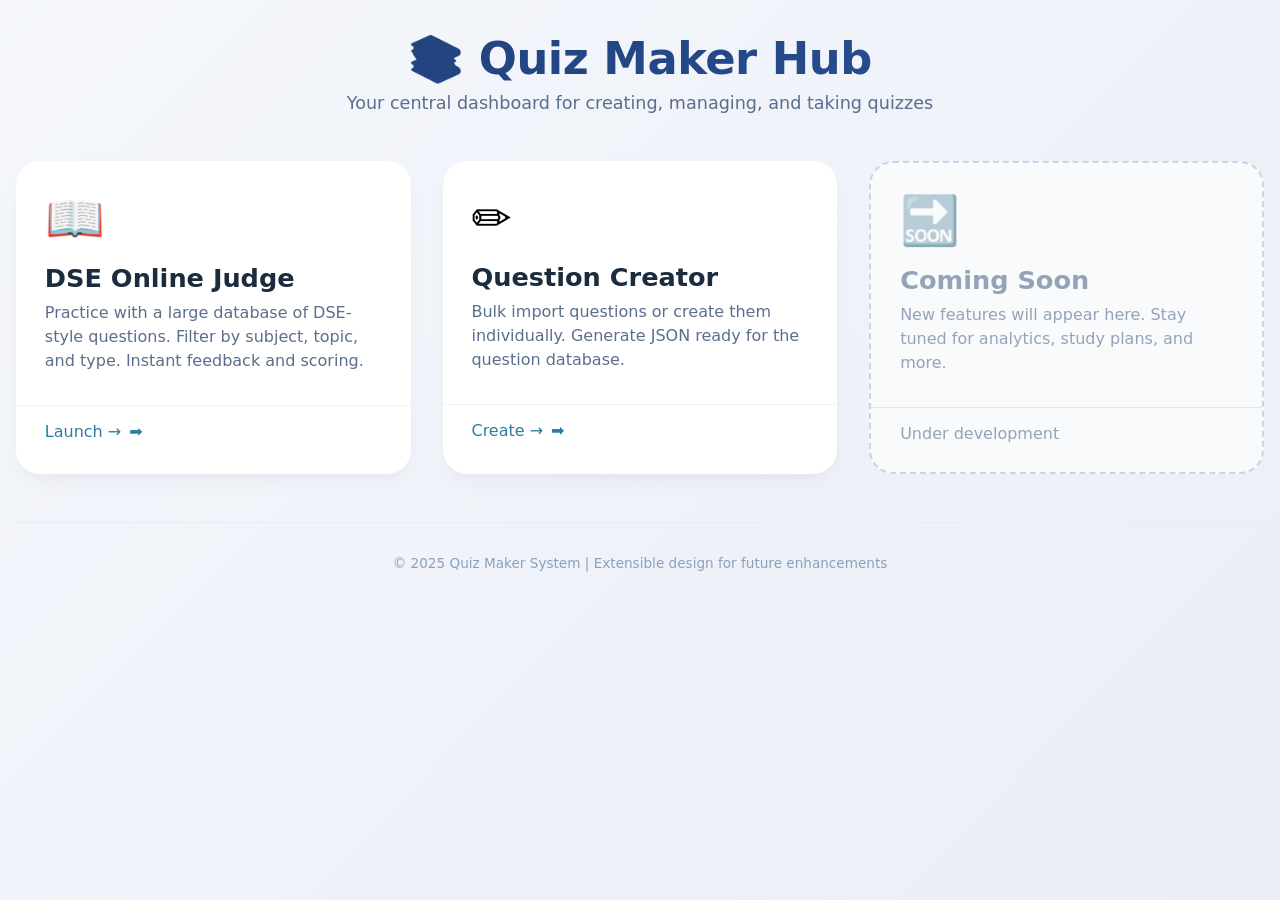
==== index.html @ f197ed1d "Update index.html update name" ====
<!DOCTYPE html>
<html lang="en">
<head>
    <meta charset="UTF-8">
    <meta name="viewport" content="width=device-width, initial-scale=1.0, user-scalable=yes">
    <title>Study Hub v 0.0.1</title>
    <style>
        * {
            margin: 0;
            padding: 0;
            box-sizing: border-box;
            font-family: 'Segoe UI', 'Roboto', 'Noto Sans', system-ui, sans-serif;
        }

        body {
            background: linear-gradient(135deg, #f5f7fc 0%, #e9eef5 100%);
            min-height: 100vh;
            padding: 2rem 1rem;
        }

        .container {
            max-width: 1300px;
            margin: 0 auto;
        }

        /* Header */
        .header {
            text-align: center;
            margin-bottom: 3rem;
        }

        .header h1 {
            font-size: 2.8rem;
            background: linear-gradient(135deg, #1e3c72, #2a5298);
            -webkit-background-clip: text;
            background-clip: text;
            color: transparent;
            letter-spacing: -0.5px;
            margin-bottom: 0.5rem;
        }

        .header p {
            color: #5b6e8c;
            font-size: 1.1rem;
            max-width: 600px;
            margin: 0 auto;
        }

        /* Cards grid */
        .sectors {
            display: grid;
            grid-template-columns: repeat(auto-fit, minmax(300px, 1fr));
            gap: 2rem;
            margin-bottom: 3rem;
        }

        .card {
            background: white;
            border-radius: 1.5rem;
            overflow: hidden;
            box-shadow: 0 10px 25px -5px rgba(0, 0, 0, 0.05), 0 8px 10px -6px rgba(0, 0, 0, 0.02);
            transition: transform 0.2s ease, box-shadow 0.2s ease;
            text-decoration: none;
            color: inherit;
            display: block;
        }

        .card:hover {
            transform: translateY(-5px);
            box-shadow: 0 20px 30px -12px rgba(0, 0, 0, 0.15);
        }

        .card-header {
            padding: 1.8rem 1.8rem 1rem;
        }

        .card-icon {
            font-size: 3rem;
            margin-bottom: 1rem;
        }

        .card-title {
            font-size: 1.6rem;
            font-weight: 600;
            margin-bottom: 0.5rem;
            color: #1a2c3e;
        }

        .card-description {
            color: #5b6e8c;
            line-height: 1.5;
            margin-bottom: 1rem;
        }

        .card-footer {
            padding: 1rem 1.8rem 1.8rem;
            border-top: 1px solid #eef2fa;
            color: #2c7da0;
            font-weight: 500;
            display: flex;
            align-items: center;
            gap: 0.5rem;
        }

        .card-footer span {
            transition: transform 0.2s;
        }

        .card:hover .card-footer span {
            transform: translateX(4px);
        }

        /* Placeholder card style for future additions */
        .card.placeholder {
            background: #f8fafc;
            border: 2px dashed #cbd5e1;
            box-shadow: none;
        }

        .card.placeholder:hover {
            transform: none;
            background: #f1f5f9;
        }

        .card.placeholder .card-icon {
            opacity: 0.6;
        }

        .card.placeholder .card-title {
            color: #94a3b8;
        }

        .card.placeholder .card-description {
            color: #94a3b8;
        }

        .card.placeholder .card-footer {
            color: #94a3b8;
            border-top-color: #e2e8f0;
        }

        /* Footer */
        .footer {
            text-align: center;
            padding: 2rem 0 1rem;
            color: #8ba0bc;
            font-size: 0.85rem;
            border-top: 1px solid #e2edf7;
            margin-top: 2rem;
        }

        @media (max-width: 700px) {
            .header h1 {
                font-size: 2rem;
            }
            .sectors {
                gap: 1.5rem;
            }
            .card-header {
                padding: 1.5rem;
            }
            .card-footer {
                padding: 1rem 1.5rem 1.5rem;
            }
        }
    </style>
</head>
<body>
<div class="container">
    <div class="header">
        <h1>📚 Quiz Maker Hub</h1>
        <p>Your central dashboard for creating, managing, and taking quizzes</p>
    </div>

    <div class="sectors">
        <!-- Existing: DSE Online Judge -->
        <a href="./quiz" class="card">
            <div class="card-header">
                <div class="card-icon">📖</div>
                <div class="card-title">DSE Online Judge</div>
                <div class="card-description">
                    Practice with a large database of DSE-style questions. Filter by subject, topic, and type. Instant feedback and scoring.
                </div>
            </div>
            <div class="card-footer">
                Launch → <span>➡️</span>
            </div>
        </a>

        <!-- Existing: Question Creator -->
        <a href="./create" class="card">
            <div class="card-header">
                <div class="card-icon">✏️</div>
                <div class="card-title">Question Creator</div>
                <div class="card-description">
                    Bulk import questions or create them individually. Generate JSON ready for the question database.
                </div>
            </div>
            <div class="card-footer">
                Create → <span>➡️</span>
            </div>
        </a>

        <!-- Placeholder for future sectors (easy to add more) -->
        <div class="card placeholder">
            <div class="card-header">
                <div class="card-icon">🔜</div>
                <div class="card-title">Coming Soon</div>
                <div class="card-description">
                    New features will appear here. Stay tuned for analytics, study plans, and more.
                </div>
            </div>
            <div class="card-footer">
                <span>Under development</span>
            </div>
        </div>

        <!-- You can add more cards by copying the structure above -->
    </div>

    <div class="footer">
        © 2025 Quiz Maker System | Extensible design for future enhancements
    </div>
</div>
</body>
</html>
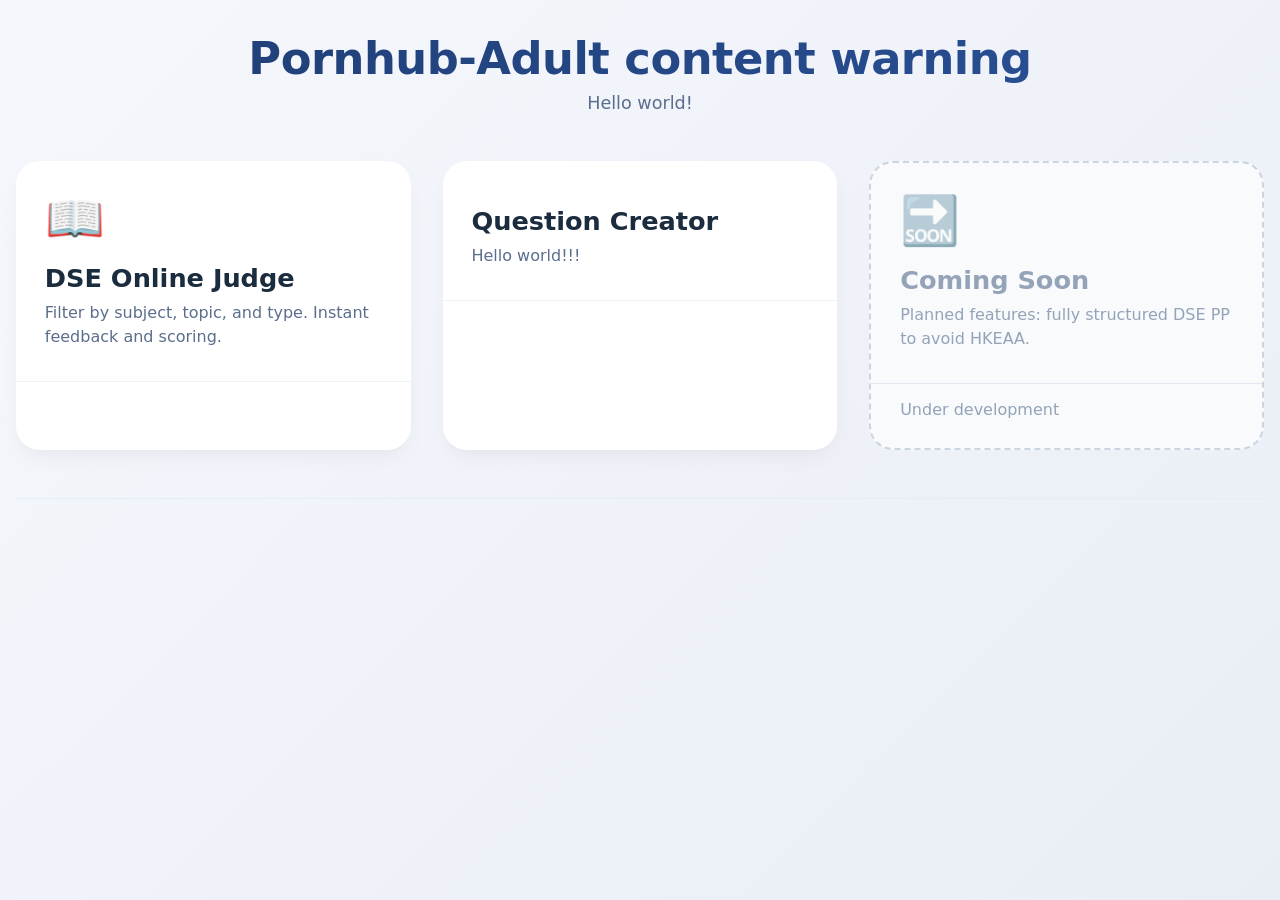
==== commit ec309059: "Update index.html" ====
--- a/index.html
+++ b/index.html
@@ -3,7 +3,7 @@
 <head>
     <meta charset="UTF-8">
     <meta name="viewport" content="width=device-width, initial-scale=1.0, user-scalable=yes">
-    <title>Study Hub v 0.0.1</title>
+    <title>Study Hub v 0.0.2</title>
     <style>
         * {
             margin: 0;
@@ -168,8 +168,8 @@
 <body>
 <div class="container">
     <div class="header">
-        <h1>📚 Quiz Maker Hub</h1>
-        <p>Your central dashboard for creating, managing, and taking quizzes</p>
+        <h1>Pornhub-Adult content warning</h1>
+        <p>Hello world!</p>
     </div>
 
     <div class="sectors">
@@ -179,25 +179,25 @@
                 <div class="card-icon">📖</div>
                 <div class="card-title">DSE Online Judge</div>
                 <div class="card-description">
-                    Practice with a large database of DSE-style questions. Filter by subject, topic, and type. Instant feedback and scoring.
+                    Filter by subject, topic, and type. Instant feedback and scoring.
                 </div>
             </div>
             <div class="card-footer">
-                Launch → <span>➡️</span>
+                
             </div>
         </a>
 
         <!-- Existing: Question Creator -->
         <a href="./create" class="card">
             <div class="card-header">
-                <div class="card-icon">✏️</div>
+                <div class="card-icon"></div>
                 <div class="card-title">Question Creator</div>
                 <div class="card-description">
-                    Bulk import questions or create them individually. Generate JSON ready for the question database.
+                    Hello world!!!
                 </div>
             </div>
             <div class="card-footer">
-                Create → <span>➡️</span>
+                
             </div>
         </a>
 
@@ -207,7 +207,7 @@
                 <div class="card-icon">🔜</div>
                 <div class="card-title">Coming Soon</div>
                 <div class="card-description">
-                    New features will appear here. Stay tuned for analytics, study plans, and more.
+                    Planned features: fully structured DSE PP to avoid HKEAA.
                 </div>
             </div>
             <div class="card-footer">
@@ -219,7 +219,7 @@
     </div>
 
     <div class="footer">
-        © 2025 Quiz Maker System | Extensible design for future enhancements
+        
     </div>
 </div>
 </body>
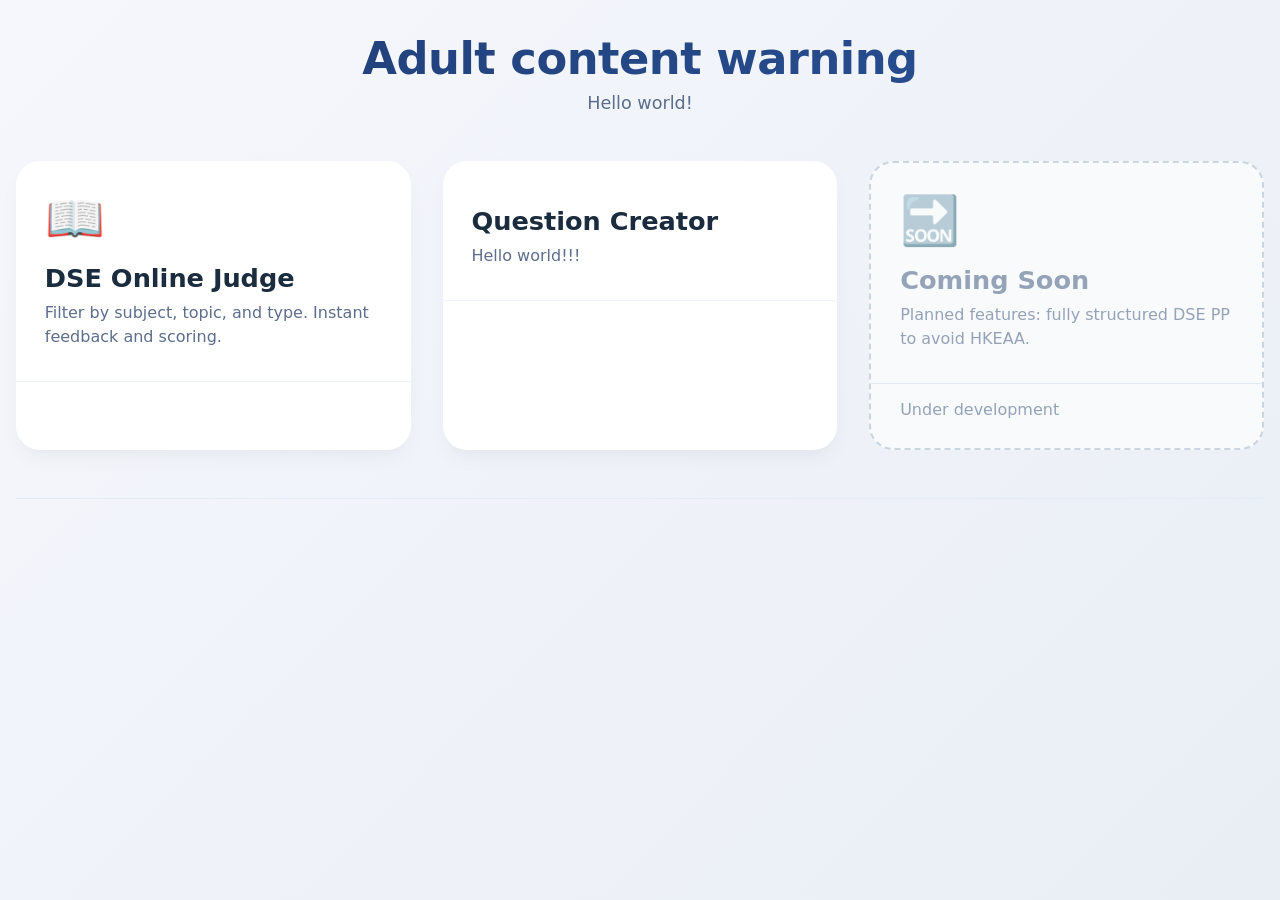
==== commit fa6ed94e: "Update index.html" ====
--- a/index.html
+++ b/index.html
@@ -168,7 +168,7 @@
 <body>
 <div class="container">
     <div class="header">
-        <h1>Pornhub-Adult content warning</h1>
+        <h1>Adult content warning</h1>
         <p>Hello world!</p>
     </div>
 
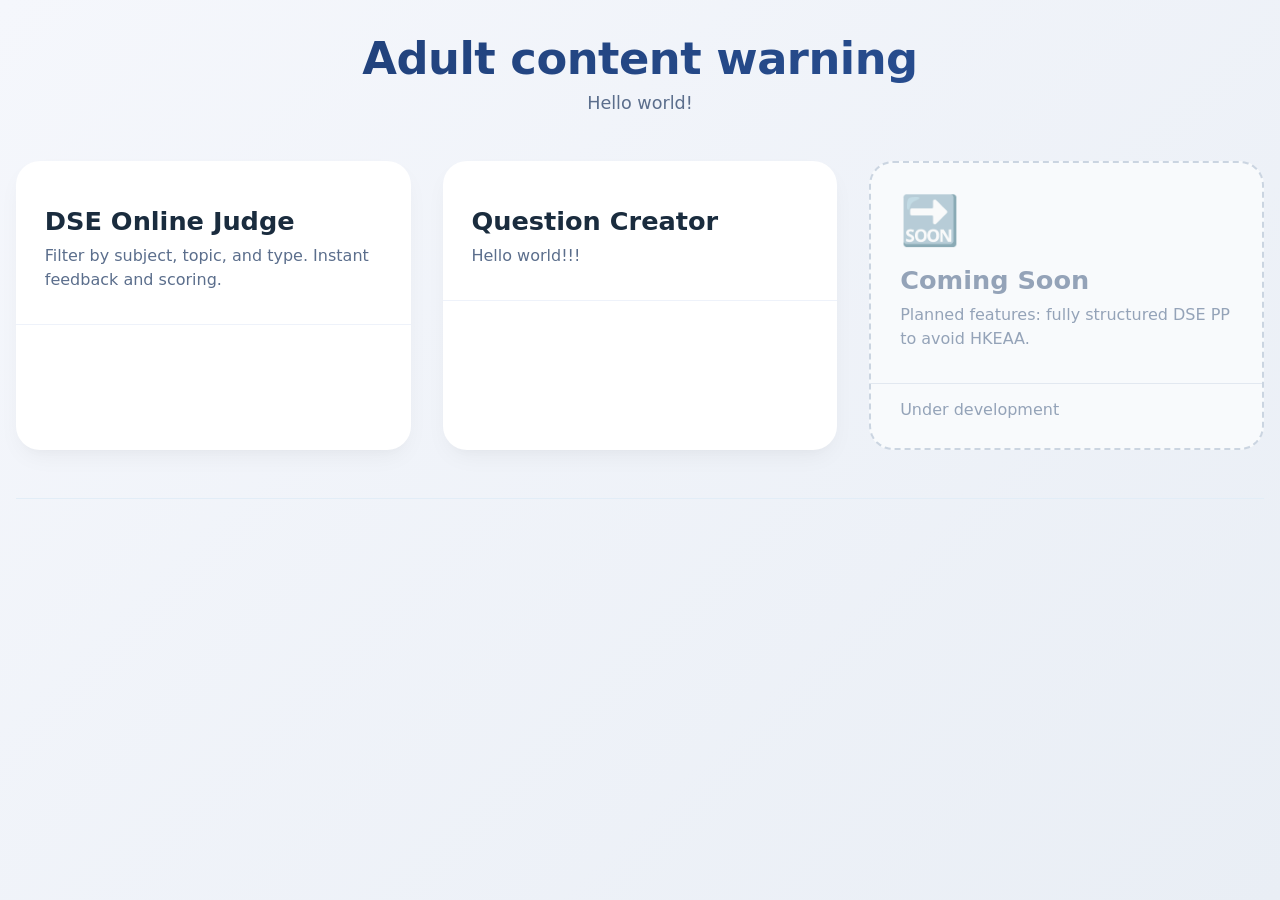
==== commit e86ebd00: "Update index.html" ====
--- a/index.html
+++ b/index.html
@@ -176,7 +176,7 @@
         <!-- Existing: DSE Online Judge -->
         <a href="./quiz" class="card">
             <div class="card-header">
-                <div class="card-icon">📖</div>
+                <div class="card-icon"></div>
                 <div class="card-title">DSE Online Judge</div>
                 <div class="card-description">
                     Filter by subject, topic, and type. Instant feedback and scoring.
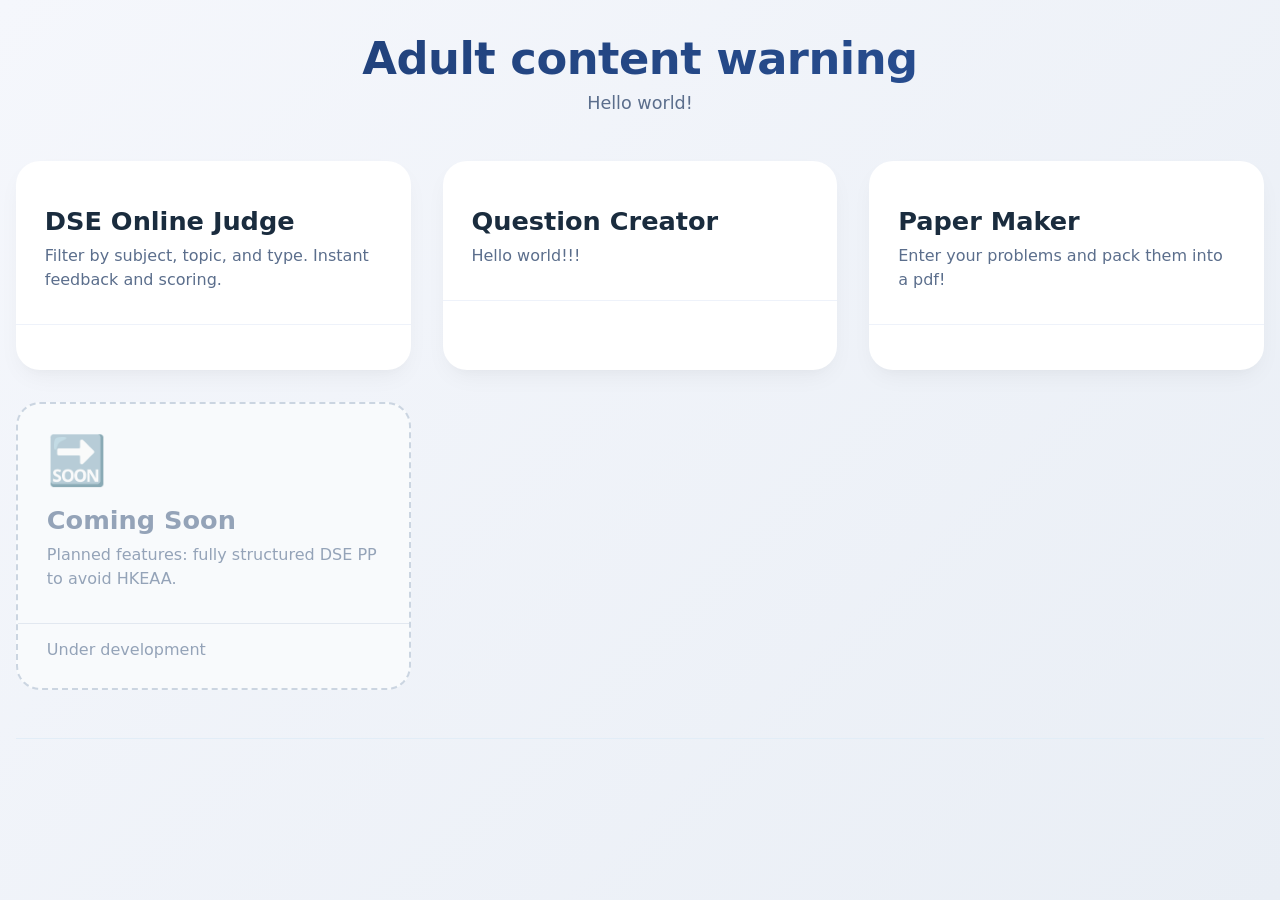
==== commit 7b381e36: "Update index.html add new fuction: paper maker" ====
--- a/index.html
+++ b/index.html
@@ -3,7 +3,7 @@
 <head>
     <meta charset="UTF-8">
     <meta name="viewport" content="width=device-width, initial-scale=1.0, user-scalable=yes">
-    <title>Study Hub v 0.0.2</title>
+    <title>Study Hub v 0.0.3.alpha</title>
     <style>
         * {
             margin: 0;
@@ -200,7 +200,18 @@
                 
             </div>
         </a>
-
+        <a href="./papers" class="card">
+            <div class="card-header">
+                <div class="card-icon"></div>
+                <div class="card-title">Paper Maker</div>
+                <div class="card-description">
+                    Enter your problems and pack them into a pdf!
+                </div>
+            </div>
+            <div class="card-footer">
+                
+            </div>
+        </a>
         <!-- Placeholder for future sectors (easy to add more) -->
         <div class="card placeholder">
             <div class="card-header">
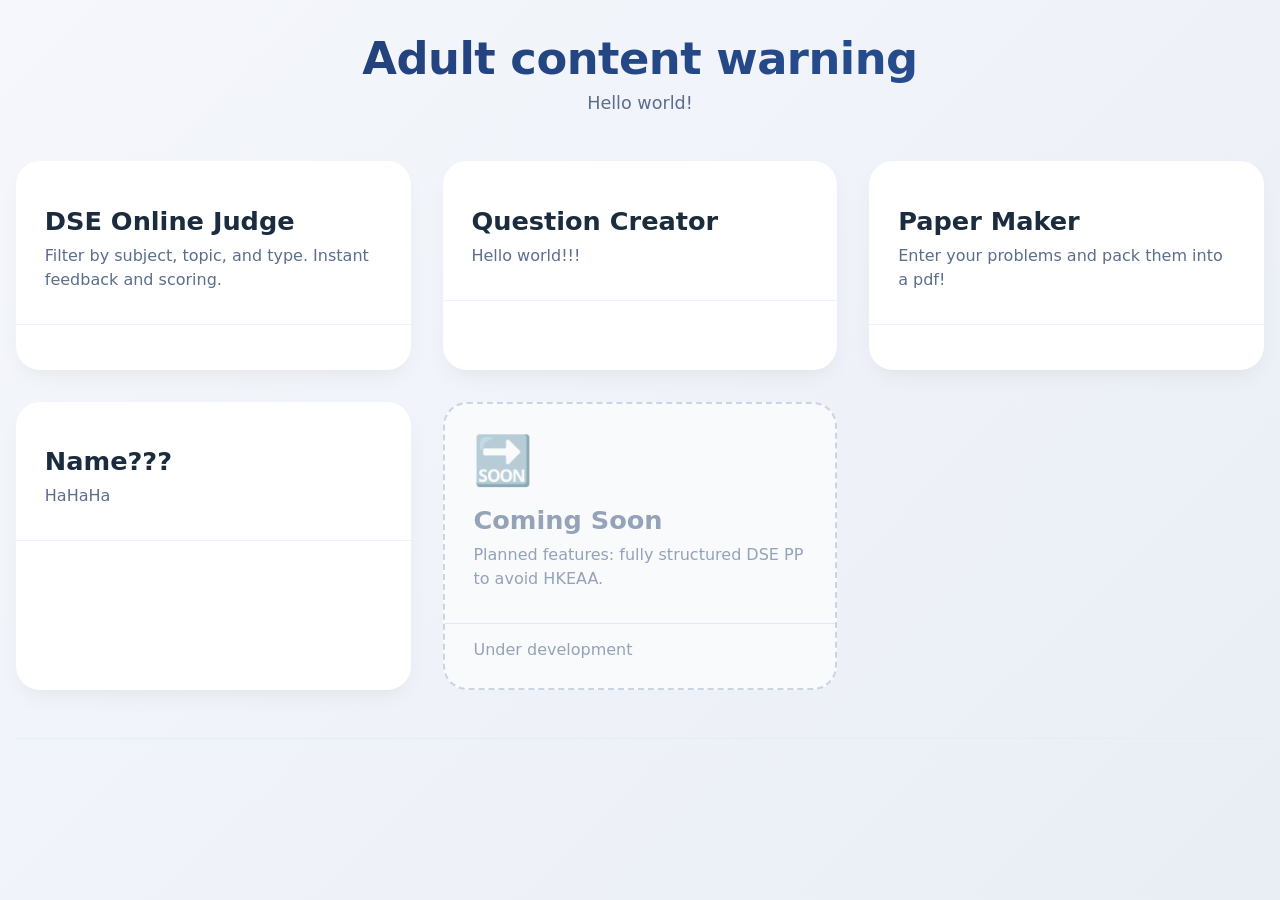
==== commit 7a79b193: "Update index.html add pastpaper section" ====
--- a/index.html
+++ b/index.html
@@ -3,7 +3,7 @@
 <head>
     <meta charset="UTF-8">
     <meta name="viewport" content="width=device-width, initial-scale=1.0, user-scalable=yes">
-    <title>Study Hub v 0.0.3.alpha</title>
+    <title>Study Hub v 0.0.4.alpha</title>
     <style>
         * {
             margin: 0;
@@ -212,6 +212,18 @@
                 
             </div>
         </a>
+        <a href="./pastpaper" class="card">
+            <div class="card-header">
+                <div class="card-icon"></div>
+                <div class="card-title">Name???</div>
+                <div class="card-description">
+                    HaHaHa
+                </div>
+            </div>
+            <div class="card-footer">
+                
+            </div>
+        </a>
         <!-- Placeholder for future sectors (easy to add more) -->
         <div class="card placeholder">
             <div class="card-header">
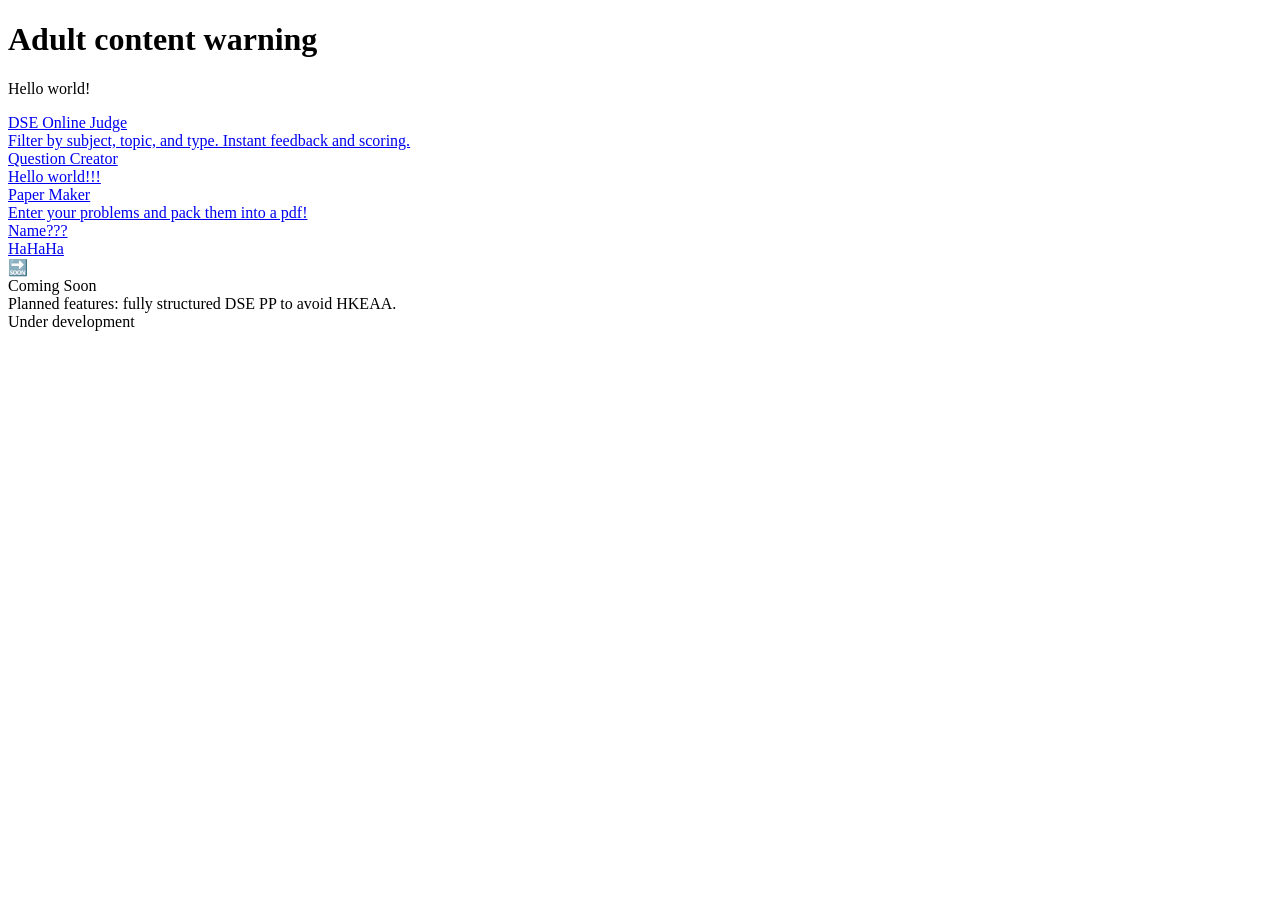
==== commit f6b5a24e: "Update index.html" ====
--- a/index.html
+++ b/index.html
@@ -4,166 +4,10 @@
     <meta charset="UTF-8">
     <meta name="viewport" content="width=device-width, initial-scale=1.0, user-scalable=yes">
     <title>Study Hub v 0.0.4.alpha</title>
-    <style>
-        * {
-            margin: 0;
-            padding: 0;
-            box-sizing: border-box;
-            font-family: 'Segoe UI', 'Roboto', 'Noto Sans', system-ui, sans-serif;
-        }
-
-        body {
-            background: linear-gradient(135deg, #f5f7fc 0%, #e9eef5 100%);
-            min-height: 100vh;
-            padding: 2rem 1rem;
-        }
-
-        .container {
-            max-width: 1300px;
-            margin: 0 auto;
-        }
-
-        /* Header */
-        .header {
-            text-align: center;
-            margin-bottom: 3rem;
-        }
-
-        .header h1 {
-            font-size: 2.8rem;
-            background: linear-gradient(135deg, #1e3c72, #2a5298);
-            -webkit-background-clip: text;
-            background-clip: text;
-            color: transparent;
-            letter-spacing: -0.5px;
-            margin-bottom: 0.5rem;
-        }
-
-        .header p {
-            color: #5b6e8c;
-            font-size: 1.1rem;
-            max-width: 600px;
-            margin: 0 auto;
-        }
-
-        /* Cards grid */
-        .sectors {
-            display: grid;
-            grid-template-columns: repeat(auto-fit, minmax(300px, 1fr));
-            gap: 2rem;
-            margin-bottom: 3rem;
-        }
-
-        .card {
-            background: white;
-            border-radius: 1.5rem;
-            overflow: hidden;
-            box-shadow: 0 10px 25px -5px rgba(0, 0, 0, 0.05), 0 8px 10px -6px rgba(0, 0, 0, 0.02);
-            transition: transform 0.2s ease, box-shadow 0.2s ease;
-            text-decoration: none;
-            color: inherit;
-            display: block;
-        }
-
-        .card:hover {
-            transform: translateY(-5px);
-            box-shadow: 0 20px 30px -12px rgba(0, 0, 0, 0.15);
-        }
-
-        .card-header {
-            padding: 1.8rem 1.8rem 1rem;
-        }
-
-        .card-icon {
-            font-size: 3rem;
-            margin-bottom: 1rem;
-        }
-
-        .card-title {
-            font-size: 1.6rem;
-            font-weight: 600;
-            margin-bottom: 0.5rem;
-            color: #1a2c3e;
-        }
-
-        .card-description {
-            color: #5b6e8c;
-            line-height: 1.5;
-            margin-bottom: 1rem;
-        }
-
-        .card-footer {
-            padding: 1rem 1.8rem 1.8rem;
-            border-top: 1px solid #eef2fa;
-            color: #2c7da0;
-            font-weight: 500;
-            display: flex;
-            align-items: center;
-            gap: 0.5rem;
-        }
-
-        .card-footer span {
-            transition: transform 0.2s;
-        }
-
-        .card:hover .card-footer span {
-            transform: translateX(4px);
-        }
-
-        /* Placeholder card style for future additions */
-        .card.placeholder {
-            background: #f8fafc;
-            border: 2px dashed #cbd5e1;
-            box-shadow: none;
-        }
-
-        .card.placeholder:hover {
-            transform: none;
-            background: #f1f5f9;
-        }
-
-        .card.placeholder .card-icon {
-            opacity: 0.6;
-        }
-
-        .card.placeholder .card-title {
-            color: #94a3b8;
-        }
-
-        .card.placeholder .card-description {
-            color: #94a3b8;
-        }
-
-        .card.placeholder .card-footer {
-            color: #94a3b8;
-            border-top-color: #e2e8f0;
-        }
-
-        /* Footer */
-        .footer {
-            text-align: center;
-            padding: 2rem 0 1rem;
-            color: #8ba0bc;
-            font-size: 0.85rem;
-            border-top: 1px solid #e2edf7;
-            margin-top: 2rem;
-        }
-
-        @media (max-width: 700px) {
-            .header h1 {
-                font-size: 2rem;
-            }
-            .sectors {
-                gap: 1.5rem;
-            }
-            .card-header {
-                padding: 1.5rem;
-            }
-            .card-footer {
-                padding: 1rem 1.5rem 1.5rem;
-            }
-        }
-    </style>
+    <!-- <style>
+        
+    </style> -->
+    <link rel="stylesheet" href="styles.css">
 </head>
 <body>
 <div class="container">
--- a/styles.css
+++ b/styles.css
@@ -0,0 +1 @@
+
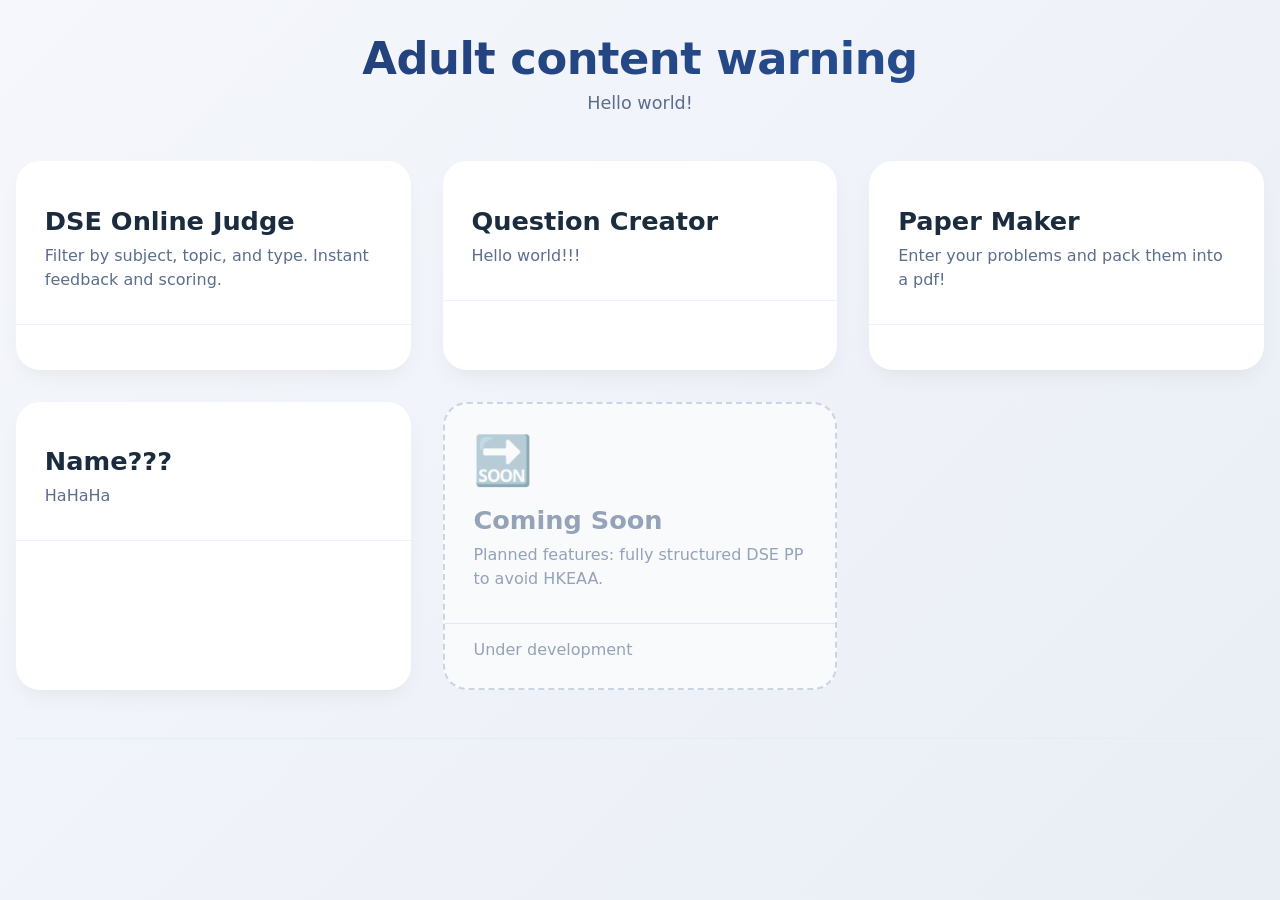
==== commit 27e2339d: "Update index.html" ====
--- a/index.html
+++ b/index.html
@@ -3,7 +3,7 @@
 <head>
     <meta charset="UTF-8">
     <meta name="viewport" content="width=device-width, initial-scale=1.0, user-scalable=yes">
-    <title>Study Hub v 0.0.4.alpha</title>
+    <title>Study Hub v 0.0.4.beta</title>
     <!-- <style>
         
     </style> -->
--- a/styles.css
+++ b/styles.css
@@ -1 +1,159 @@
 
+* {
+            margin: 0;
+            padding: 0;
+            box-sizing: border-box;
+            font-family: 'Segoe UI', 'Roboto', 'Noto Sans', system-ui, sans-serif;
+        }
+
+        body {
+            background: linear-gradient(135deg, #f5f7fc 0%, #e9eef5 100%);
+            min-height: 100vh;
+            padding: 2rem 1rem;
+        }
+
+        .container {
+            max-width: 1300px;
+            margin: 0 auto;
+        }
+
+        /* Header */
+        .header {
+            text-align: center;
+            margin-bottom: 3rem;
+        }
+
+        .header h1 {
+            font-size: 2.8rem;
+            background: linear-gradient(135deg, #1e3c72, #2a5298);
+            -webkit-background-clip: text;
+            background-clip: text;
+            color: transparent;
+            letter-spacing: -0.5px;
+            margin-bottom: 0.5rem;
+        }
+
+        .header p {
+            color: #5b6e8c;
+            font-size: 1.1rem;
+            max-width: 600px;
+            margin: 0 auto;
+        }
+
+        /* Cards grid */
+        .sectors {
+            display: grid;
+            grid-template-columns: repeat(auto-fit, minmax(300px, 1fr));
+            gap: 2rem;
+            margin-bottom: 3rem;
+        }
+
+        .card {
+            background: white;
+            border-radius: 1.5rem;
+            overflow: hidden;
+            box-shadow: 0 10px 25px -5px rgba(0, 0, 0, 0.05), 0 8px 10px -6px rgba(0, 0, 0, 0.02);
+            transition: transform 0.2s ease, box-shadow 0.2s ease;
+            text-decoration: none;
+            color: inherit;
+            display: block;
+        }
+
+        .card:hover {
+            transform: translateY(-5px);
+            box-shadow: 0 20px 30px -12px rgba(0, 0, 0, 0.15);
+        }
+
+        .card-header {
+            padding: 1.8rem 1.8rem 1rem;
+        }
+
+        .card-icon {
+            font-size: 3rem;
+            margin-bottom: 1rem;
+        }
+
+        .card-title {
+            font-size: 1.6rem;
+            font-weight: 600;
+            margin-bottom: 0.5rem;
+            color: #1a2c3e;
+        }
+
+        .card-description {
+            color: #5b6e8c;
+            line-height: 1.5;
+            margin-bottom: 1rem;
+        }
+
+        .card-footer {
+            padding: 1rem 1.8rem 1.8rem;
+            border-top: 1px solid #eef2fa;
+            color: #2c7da0;
+            font-weight: 500;
+            display: flex;
+            align-items: center;
+            gap: 0.5rem;
+        }
+
+        .card-footer span {
+            transition: transform 0.2s;
+        }
+
+        .card:hover .card-footer span {
+            transform: translateX(4px);
+        }
+
+        /* Placeholder card style for future additions */
+        .card.placeholder {
+            background: #f8fafc;
+            border: 2px dashed #cbd5e1;
+            box-shadow: none;
+        }
+
+        .card.placeholder:hover {
+            transform: none;
+            background: #f1f5f9;
+        }
+
+        .card.placeholder .card-icon {
+            opacity: 0.6;
+        }
+
+        .card.placeholder .card-title {
+            color: #94a3b8;
+        }
+
+        .card.placeholder .card-description {
+            color: #94a3b8;
+        }
+
+        .card.placeholder .card-footer {
+            color: #94a3b8;
+            border-top-color: #e2e8f0;
+        }
+
+        /* Footer */
+        .footer {
+            text-align: center;
+            padding: 2rem 0 1rem;
+            color: #8ba0bc;
+            font-size: 0.85rem;
+            border-top: 1px solid #e2edf7;
+            margin-top: 2rem;
+        }
+
+        @media (max-width: 700px) {
+            .header h1 {
+                font-size: 2rem;
+            }
+            .sectors {
+                gap: 1.5rem;
+            }
+            .card-header {
+                padding: 1.5rem;
+            }
+            .card-footer {
+                padding: 1rem 1.5rem 1.5rem;
+            }
+        }
